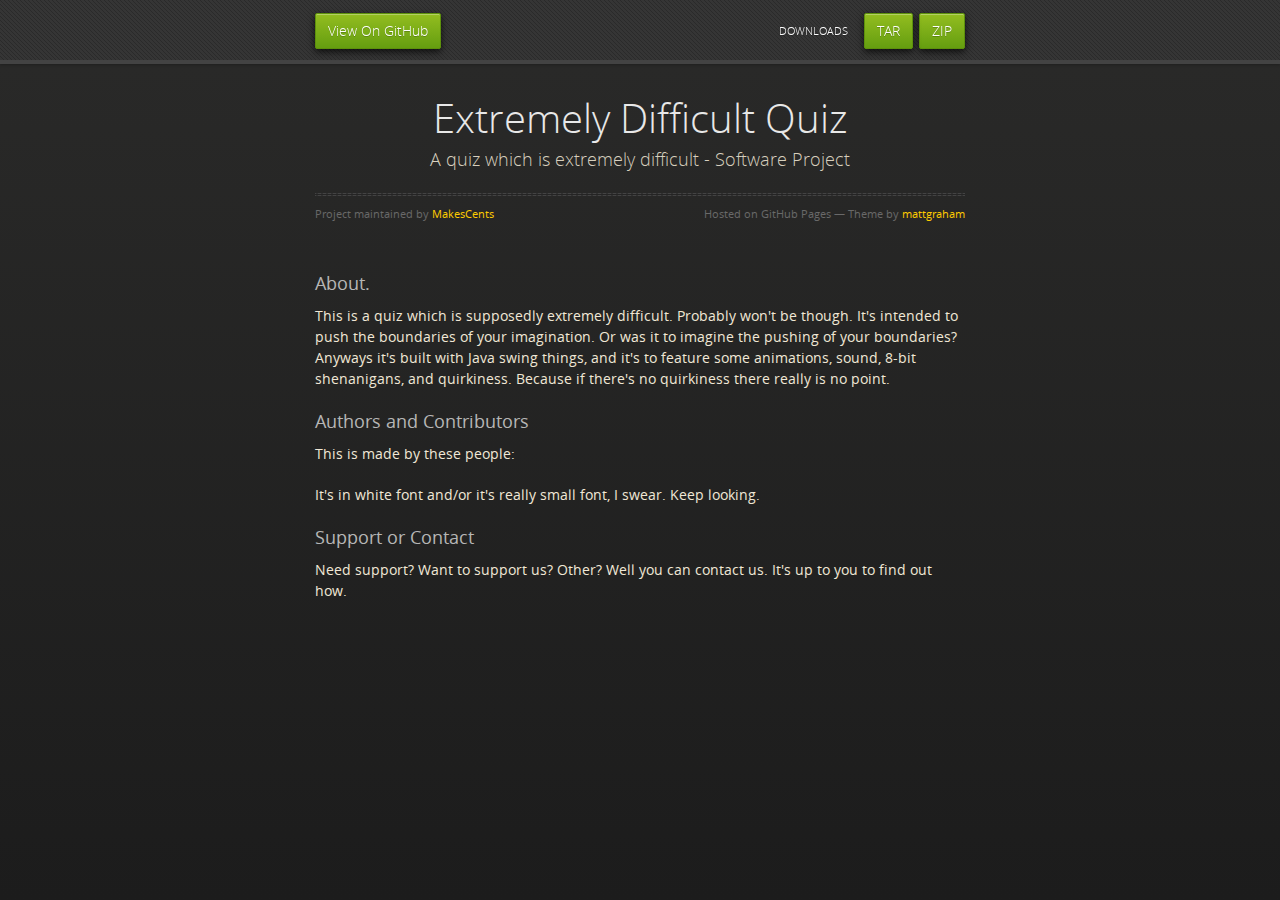
==== index.html @ f5cc3158 "Create gh-pages branch via GitHub" ====
<!doctype html>
<html>
  <head>
    <meta charset="utf-8">
    <meta http-equiv="X-UA-Compatible" content="chrome=1">
    <title>Extremely Difficult Quiz by MakesCents</title>
    <link rel="stylesheet" href="stylesheets/styles.css">
    <link rel="stylesheet" href="stylesheets/github-dark.css">
    <script src="https://ajax.googleapis.com/ajax/libs/jquery/1.7.1/jquery.min.js"></script>
    <script src="javascripts/respond.js"></script>
    <!--[if lt IE 9]>
      <script src="//html5shiv.googlecode.com/svn/trunk/html5.js"></script>
    <![endif]-->
    <!--[if lt IE 8]>
    <link rel="stylesheet" href="stylesheets/ie.css">
    <![endif]-->
    <meta name="viewport" content="width=device-width, initial-scale=1, user-scalable=no">

  </head>
  <body>
      <div id="header">
        <nav>
          <li class="fork"><a href="https://github.com/MakesCents/ExtremelyDifficultQuiz">View On GitHub</a></li>
          <li class="downloads"><a href="https://github.com/MakesCents/ExtremelyDifficultQuiz/zipball/master">ZIP</a></li>
          <li class="downloads"><a href="https://github.com/MakesCents/ExtremelyDifficultQuiz/tarball/master">TAR</a></li>
          <li class="title">DOWNLOADS</li>
        </nav>
      </div><!-- end header -->

    <div class="wrapper">

      <section>
        <div id="title">
          <h1>Extremely Difficult Quiz</h1>
          <p>A quiz which is extremely difficult - Software Project</p>
          <hr>
          <span class="credits left">Project maintained by <a href="https://github.com/MakesCents">MakesCents</a></span>
          <span class="credits right">Hosted on GitHub Pages &mdash; Theme by <a href="https://twitter.com/michigangraham">mattgraham</a></span>
        </div>

        <h3>
<a id="about" class="anchor" href="#about" aria-hidden="true"><span aria-hidden="true" class="octicon octicon-link"></span></a>About.</h3>

<p>This is a quiz which is supposedly extremely difficult. Probably won't be though. It's intended to push the boundaries of your imagination. Or was it to imagine the pushing of your boundaries? Anyways it's built with Java swing things, and it's to feature some animations, sound, 8-bit shenanigans, and quirkiness. Because if there's no quirkiness there really is no point.</p>

<h3>
<a id="authors-and-contributors" class="anchor" href="#authors-and-contributors" aria-hidden="true"><span aria-hidden="true" class="octicon octicon-link"></span></a>Authors and Contributors</h3>

<p>This is made by these people: </p>

<p>It's in white font and/or it's really small font, I swear. Keep looking.</p>

<h3>
<a id="support-or-contact" class="anchor" href="#support-or-contact" aria-hidden="true"><span aria-hidden="true" class="octicon octicon-link"></span></a>Support or Contact</h3>

<p>Need support? Want to support us? Other? Well you can contact us. It's up to you to find out how.</p>
      </section>

    </div>
    <!--[if !IE]><script>fixScale(document);</script><![endif]-->
    
  </body>
</html>
---- stylesheets/styles.css ----
@font-face {
  font-family: 'OpenSansLight';
  src: url("../fonts/OpenSans-Light-webfont.eot");
  src: url("../fonts/OpenSans-Light-webfont.eot?#iefix") format("embedded-opentype"), url("../fonts/OpenSans-Light-webfont.woff") format("woff"), url("../fonts/OpenSans-Light-webfont.ttf") format("truetype"), url("../fonts/OpenSans-Light-webfont.svg#OpenSansLight") format("svg");
  font-weight: normal;
  font-style: normal;
}

@font-face {
  font-family: 'OpenSansLightItalic';
  src: url("../fonts/OpenSans-LightItalic-webfont.eot");
  src: url("../fonts/OpenSans-LightItalic-webfont.eot?#iefix") format("embedded-opentype"), url("../fonts/OpenSans-LightItalic-webfont.woff") format("woff"), url("../fonts/OpenSans-LightItalic-webfont.ttf") format("truetype"), url("../fonts/OpenSans-LightItalic-webfont.svg#OpenSansLightItalic") format("svg");
  font-weight: normal;
  font-style: normal;
}

@font-face {
  font-family: 'OpenSansRegular';
  src: url("../fonts/OpenSans-Regular-webfont.eot");
  src: url("../fonts/OpenSans-Regular-webfont.eot?#iefix") format("embedded-opentype"), url("../fonts/OpenSans-Regular-webfont.woff") format("woff"), url("../fonts/OpenSans-Regular-webfont.ttf") format("truetype"), url("../fonts/OpenSans-Regular-webfont.svg#OpenSansRegular") format("svg");
  font-weight: normal;
  font-style: normal;
  -webkit-font-smoothing: antialiased;
}

@font-face {
  font-family: 'OpenSansItalic';
  src: url("../fonts/OpenSans-Italic-webfont.eot");
  src: url("../fonts/OpenSans-Italic-webfont.eot?#iefix") format("embedded-opentype"), url("../fonts/OpenSans-Italic-webfont.woff") format("woff"), url("../fonts/OpenSans-Italic-webfont.ttf") format("truetype"), url("../fonts/OpenSans-Italic-webfont.svg#OpenSansItalic") format("svg");
  font-weight: normal;
  font-style: normal;
  -webkit-font-smoothing: antialiased;
}

@font-face {
  font-family: 'OpenSansSemibold';
  src: url("../fonts/OpenSans-Semibold-webfont.eot");
  src: url("../fonts/OpenSans-Semibold-webfont.eot?#iefix") format("embedded-opentype"), url("../fonts/OpenSans-Semibold-webfont.woff") format("woff"), url("../fonts/OpenSans-Semibold-webfont.ttf") format("truetype"), url("../fonts/OpenSans-Semibold-webfont.svg#OpenSansSemibold") format("svg");
  font-weight: normal;
  font-style: normal;
  -webkit-font-smoothing: antialiased;
}

@font-face {
  font-family: 'OpenSansSemiboldItalic';
  src: url("../fonts/OpenSans-SemiboldItalic-webfont.eot");
  src: url("../fonts/OpenSans-SemiboldItalic-webfont.eot?#iefix") format("embedded-opentype"), url("../fonts/OpenSans-SemiboldItalic-webfont.woff") format("woff"), url("../fonts/OpenSans-SemiboldItalic-webfont.ttf") format("truetype"), url("../fonts/OpenSans-SemiboldItalic-webfont.svg#OpenSansSemiboldItalic") format("svg");
  font-weight: normal;
  font-style: normal;
  -webkit-font-smoothing: antialiased;
}

@font-face {
  font-family: 'OpenSansBold';
  src: url("../fonts/OpenSans-Bold-webfont.eot");
  src: url("../fonts/OpenSans-Bold-webfont.eot?#iefix") format("embedded-opentype"), url("../fonts/OpenSans-Bold-webfont.woff") format("woff"), url("../fonts/OpenSans-Bold-webfont.ttf") format("truetype"), url("../fonts/OpenSans-Bold-webfont.svg#OpenSansBold") format("svg");
  font-weight: normal;
  font-style: normal;
  -webkit-font-smoothing: antialiased;
}

@font-face {
  font-family: 'OpenSansBoldItalic';
  src: url("../fonts/OpenSans-BoldItalic-webfont.eot");
  src: url("../fonts/OpenSans-BoldItalic-webfont.eot?#iefix") format("embedded-opentype"), url("../fonts/OpenSans-BoldItalic-webfont.woff") format("woff"), url("../fonts/OpenSans-BoldItalic-webfont.ttf") format("truetype"), url("../fonts/OpenSans-BoldItalic-webfont.svg#OpenSansBoldItalic") format("svg");
  font-weight: normal;
  font-style: normal;
  -webkit-font-smoothing: antialiased;
}

/* normalize.css 2012-02-07T12:37 UTC - https://github.com/necolas/normalize.css */
/* =============================================================================
   HTML5 display definitions
   ========================================================================== */
/*
 * Corrects block display not defined in IE6/7/8/9 & FF3
 */
article,
aside,
details,
figcaption,
figure,
footer,
header,
hgroup,
nav,
section,
summary {
  display: block;
}

/*
 * Corrects inline-block display not defined in IE6/7/8/9 & FF3
 */
audio,
canvas,
video {
  display: inline-block;
  *display: inline;
  *zoom: 1;
}

/*
 * Prevents modern browsers from displaying 'audio' without controls
 */
audio:not([controls]) {
  display: none;
}

/*
 * Addresses styling for 'hidden' attribute not present in IE7/8/9, FF3, S4
 * Known issue: no IE6 support
 */
[hidden] {
  display: none;
}

/* =============================================================================
   Base
   ========================================================================== */
/*
 * 1. Corrects text resizing oddly in IE6/7 when body font-size is set using em units
 *    http://clagnut.com/blog/348/#c790
 * 2. Prevents iOS text size adjust after orientation change, without disabling user zoom
 *    www.456bereastreet.com/archive/201012/controlling_text_size_in_safari_for_ios_without_disabling_user_zoom/
 */
html {
  font-size: 100%;
  /* 1 */
  -webkit-text-size-adjust: 100%;
  /* 2 */
  -ms-text-size-adjust: 100%;
  /* 2 */
}

/*
 * Addresses font-family inconsistency between 'textarea' and other form elements.
 */
html,
button,
input,
select,
textarea {
  font-family: sans-serif;
}

/*
 * Addresses margins handled incorrectly in IE6/7
 */
body {
  margin: 0;
}

/* =============================================================================
   Links
   ========================================================================== */
/*
 * Addresses outline displayed oddly in Chrome
 */
a:focus {
  outline: thin dotted;
}

/*
 * Improves readability when focused and also mouse hovered in all browsers
 * people.opera.com/patrickl/experiments/keyboard/test
 */
a:hover,
a:active {
  outline: 0;
}

/* =============================================================================
   Typography
   ========================================================================== */
/*
 * Addresses font sizes and margins set differently in IE6/7
 * Addresses font sizes within 'section' and 'article' in FF4+, Chrome, S5
 */
h1 {
  font-size: 2em;
  margin: 0.67em 0;
}

h2 {
  font-size: 1.5em;
  margin: 0.83em 0;
}

h3 {
  font-size: 1.17em;
  margin: 1em 0;
}

h4 {
  font-size: 1em;
  margin: 1.33em 0;
}

h5 {
  font-size: 0.83em;
  margin: 1.67em 0;
}

h6 {
  font-size: 0.75em;
  margin: 2.33em 0;
}

/*
 * Addresses styling not present in IE7/8/9, S5, Chrome
 */
abbr[title] {
  border-bottom: 1px dotted;
}

/*
 * Addresses style set to 'bolder' in FF3+, S4/5, Chrome
*/
b,
strong {
  font-weight: bold;
}

blockquote {
  margin: 1em 40px;
}

/*
 * Addresses styling not present in S5, Chrome
 */
dfn {
  font-style: italic;
}

/*
 * Addresses styling not present in IE6/7/8/9
 */
mark {
  background: #ff0;
  color: #000;
}

/*
 * Addresses margins set differently in IE6/7
 */
p,
pre {
  margin: 1em 0;
}

/*
 * Corrects font family set oddly in IE6, S4/5, Chrome
 * en.wikipedia.org/wiki/User:Davidgothberg/Test59
 */
pre,
code,
kbd,
samp {
  font-family: monospace, serif;
  _font-family: 'courier new', monospace;
  font-size: 1em;
}

/*
 * 1. Addresses CSS quotes not supported in IE6/7
 * 2. Addresses quote property not supported in S4
 */
/* 1 */
q {
  quotes: none;
}

/* 2 */
q:before,
q:after {
  content: '';
  content: none;
}

small {
  font-size: 75%;
}

/*
 * Prevents sub and sup affecting line-height in all browsers
 * gist.github.com/413930
 */
sub,
sup {
  font-size: 75%;
  line-height: 0;
  position: relative;
  vertical-align: baseline;
}

sup {
  top: -0.5em;
}

sub {
  bottom: -0.25em;
}

/* =============================================================================
   Lists
   ========================================================================== */
/*
 * Addresses margins set differently in IE6/7
 */
dl,
menu,
ol,
ul {
  margin: 1em 0;
}

dd {
  margin: 0 0 0 40px;
}

/*
 * Addresses paddings set differently in IE6/7
 */
menu,
ol,
ul {
  padding: 0 0 0 40px;
}

/*
 * Corrects list images handled incorrectly in IE7
 */
nav ul,
nav ol {
  list-style: none;
  list-style-image: none;
}

/* =============================================================================
   Embedded content
   ========================================================================== */
/*
 * 1. Removes border when inside 'a' element in IE6/7/8/9, FF3
 * 2. Improves image quality when scaled in IE7
 *    code.flickr.com/blog/2008/11/12/on-ui-quality-the-little-things-client-side-image-resizing/
 */
img {
  border: 0;
  /* 1 */
  -ms-interpolation-mode: bicubic;
  /* 2 */
}

/*
 * Corrects overflow displayed oddly in IE9
 */
svg:not(:root) {
  overflow: hidden;
}

/* =============================================================================
   Figures
   ========================================================================== */
/*
 * Addresses margin not present in IE6/7/8/9, S5, O11
 */
figure {
  margin: 0;
}

/* =============================================================================
   Forms
   ========================================================================== */
/*
 * Corrects margin displayed oddly in IE6/7
 */
form {
  margin: 0;
}

/*
 * Define consistent border, margin, and padding
 */
fieldset {
  border: 1px solid #c0c0c0;
  margin: 0 2px;
  padding: 0.35em 0.625em 0.75em;
}

/*
 * 1. Corrects color not being inherited in IE6/7/8/9
 * 2. Corrects text not wrapping in FF3 
 * 3. Corrects alignment displayed oddly in IE6/7
 */
legend {
  border: 0;
  /* 1 */
  padding: 0;
  white-space: normal;
  /* 2 */
  *margin-left: -7px;
  /* 3 */
}

/*
 * 1. Corrects font size not being inherited in all browsers
 * 2. Addresses margins set differently in IE6/7, FF3+, S5, Chrome
 * 3. Improves appearance and consistency in all browsers
 */
button,
input,
select,
textarea {
  font-size: 100%;
  /* 1 */
  margin: 0;
  /* 2 */
  vertical-align: baseline;
  /* 3 */
  *vertical-align: middle;
  /* 3 */
}

/*
 * Addresses FF3/4 setting line-height on 'input' using !important in the UA stylesheet
 */
button,
input {
  line-height: normal;
  /* 1 */
}

/*
 * 1. Improves usability and consistency of cursor style between image-type 'input' and others
 * 2. Corrects inability to style clickable 'input' types in iOS
 * 3. Removes inner spacing in IE7 without affecting normal text inputs
 *    Known issue: inner spacing remains in IE6
 */
button,
input[type="button"],
input[type="reset"],
input[type="submit"] {
  cursor: pointer;
  /* 1 */
  -webkit-appearance: button;
  /* 2 */
  *overflow: visible;
  /* 3 */
}

/*
 * Re-set default cursor for disabled elements
 */
button[disabled],
input[disabled] {
  cursor: default;
}

/*
 * 1. Addresses box sizing set to content-box in IE8/9
 * 2. Removes excess padding in IE8/9
 * 3. Removes excess padding in IE7
      Known issue: excess padding remains in IE6
 */
input[type="checkbox"],
input[type="radio"] {
  box-sizing: border-box;
  /* 1 */
  padding: 0;
  /* 2 */
  *height: 13px;
  /* 3 */
  *width: 13px;
  /* 3 */
}

/*
 * 1. Addresses appearance set to searchfield in S5, Chrome
 * 2. Addresses box-sizing set to border-box in S5, Chrome (include -moz to future-proof)
 */
input[type="search"] {
  -webkit-appearance: textfield;
  /* 1 */
  -moz-box-sizing: content-box;
  -webkit-box-sizing: content-box;
  /* 2 */
  box-sizing: content-box;
}

/*
 * Removes inner padding and search cancel button in S5, Chrome on OS X
 */
input[type="search"]::-webkit-search-decoration,
input[type="search"]::-webkit-search-cancel-button {
  -webkit-appearance: none;
}

/*
 * Removes inner padding and border in FF3+
 * www.sitepen.com/blog/2008/05/14/the-devils-in-the-details-fixing-dojos-toolbar-buttons/
 */
button::-moz-focus-inner,
input::-moz-focus-inner {
  border: 0;
  padding: 0;
}

/*
 * 1. Removes default vertical scrollbar in IE6/7/8/9
 * 2. Improves readability and alignment in all browsers
 */
textarea {
  overflow: auto;
  /* 1 */
  vertical-align: top;
  /* 2 */
}

/* =============================================================================
   Tables
   ========================================================================== */
/*
 * Remove most spacing between table cells
 */
table {
  border-collapse: collapse;
  border-spacing: 0;
}

body {
  padding: 0px 0 20px 0px;
  margin: 0px;
  font: 14px/1.5 "OpenSansRegular", "Helvetica Neue", Helvetica, Arial, sans-serif;
  color: #f0e7d5;
  font-weight: normal;
  background: #252525;
  background-attachment: fixed !important;
  background: -webkit-gradient(linear, 50% 0%, 50% 100%, color-stop(0%, #2a2a29), color-stop(100%, #1c1c1c));
  background: -webkit-linear-gradient(#2a2a29, #1c1c1c);
  background: -moz-linear-gradient(#2a2a29, #1c1c1c);
  background: -o-linear-gradient(#2a2a29, #1c1c1c);
  background: -ms-linear-gradient(#2a2a29, #1c1c1c);
  background: linear-gradient(#2a2a29, #1c1c1c);
}

h1, h2, h3, h4, h5, h6 {
  color: #e8e8e8;
  margin: 0 0 10px;
  font-family: 'OpenSansRegular', "Helvetica Neue", Helvetica, Arial, sans-serif;
  font-weight: normal;
}

p, ul, ol, table, pre, dl {
  margin: 0 0 20px;
}

h1, h2, h3 {
  line-height: 1.1;
}

h1 {
  font-size: 28px;
}

h2 {
  font-size: 24px;
}

h4, h5, h6 {
  color: #e8e8e8;
}

h3 {
  font-size: 18px;
  line-height: 24px;
  font-family: 'OpenSansRegular', "Helvetica Neue", Helvetica, Arial, sans-serif !important;
  font-weight: normal;
  color: #b6b6b6;
}

a {
  color: #ffcc00;
  font-weight: 400;
  text-decoration: none;
}
a:hover {
  color: #ffeb9b;
}

a small {
  font-size: 11px;
  color: #666;
  margin-top: -0.6em;
  display: block;
}

ul {
  list-style-image: url("../images/bullet.png");
}

strong {
  font-family: 'OpenSansBold', "Helvetica Neue", Helvetica, Arial, sans-serif !important;
  font-weight: normal;
}

.wrapper {
  max-width: 650px;
  margin: 0 auto;
  position: relative;
  padding: 0 20px;
}

section img {
  max-width: 100%;
}

blockquote {
  border-left: 3px solid #ffcc00;
  margin: 0;
  padding: 0 0 0 20px;
  font-style: italic;
}

code {
  font-family: "Lucida Sans", Monaco, Bitstream Vera Sans Mono, Lucida Console, Terminal;
  color: #efefef;
  font-size: 13px;
  margin: 0 4px;
  padding: 4px 6px;
  -moz-border-radius: 2px;
  -webkit-border-radius: 2px;
  -o-border-radius: 2px;
  -ms-border-radius: 2px;
  -khtml-border-radius: 2px;
  border-radius: 2px;
}

pre {
  padding: 8px 15px;
  background: #191919;
  -moz-border-radius: 2px;
  -webkit-border-radius: 2px;
  -o-border-radius: 2px;
  -ms-border-radius: 2px;
  -khtml-border-radius: 2px;
  border-radius: 2px;
  border: 1px solid #121212;
  -moz-box-shadow: inset 0 1px 3px rgba(0, 0, 0, 0.3);
  -webkit-box-shadow: inset 0 1px 3px rgba(0, 0, 0, 0.3);
  -o-box-shadow: inset 0 1px 3px rgba(0, 0, 0, 0.3);
  box-shadow: inset 0 1px 3px rgba(0, 0, 0, 0.3);
  overflow: auto;
  overflow-y: hidden;
}
pre code {
  color: #efefef;
  text-shadow: 0px 1px 0px #000;
  margin: 0;
  padding: 0;
}

table {
  width: 100%;
  border-collapse: collapse;
}

th {
  text-align: left;
  padding: 5px 10px;
  border-bottom: 1px solid #434343;
  color: #b6b6b6;
  font-family: 'OpenSansSemibold', "Helvetica Neue", Helvetica, Arial, sans-serif !important;
  font-weight: normal;
}

td {
  text-align: left;
  padding: 5px 10px;
  border-bottom: 1px solid #434343;
}

hr {
  border: 0;
  outline: none;
  height: 3px;
  background: transparent url("../images/hr.gif") center center repeat-x;
  margin: 0 0 20px;
}

dt {
  color: #F0E7D5;
  font-family: 'OpenSansSemibold', "Helvetica Neue", Helvetica, Arial, sans-serif !important;
  font-weight: normal;
}

#header {
  z-index: 100;
  left: 0;
  top: 0px;
  height: 60px;
  width: 100%;
  position: fixed;
  background: url(../images/nav-bg.gif) #353535;
  border-bottom: 4px solid #434343;
  -moz-box-shadow: 0px 1px 3px rgba(0, 0, 0, 0.25);
  -webkit-box-shadow: 0px 1px 3px rgba(0, 0, 0, 0.25);
  -o-box-shadow: 0px 1px 3px rgba(0, 0, 0, 0.25);
  box-shadow: 0px 1px 3px rgba(0, 0, 0, 0.25);
}
#header nav {
  max-width: 650px;
  margin: 0 auto;
  padding: 0 10px;
  background: blue;
  margin: 6px auto;
}
#header nav li {
  font-family: 'OpenSansLight', "Helvetica Neue", Helvetica, Arial, sans-serif;
  font-weight: normal;
  list-style: none;
  display: inline;
  color: white;
  line-height: 50px;
  text-shadow: 0px 1px 0px rgba(0, 0, 0, 0.2);
  font-size: 14px;
}
#header nav li a {
  color: white;
  border: 1px solid #5d910b;
  background: -webkit-gradient(linear, 50% 0%, 50% 100%, color-stop(0%, #93bd20), color-stop(100%, #659e10));
  background: -webkit-linear-gradient(#93bd20, #659e10);
  background: -moz-linear-gradient(#93bd20, #659e10);
  background: -o-linear-gradient(#93bd20, #659e10);
  background: -ms-linear-gradient(#93bd20, #659e10);
  background: linear-gradient(#93bd20, #659e10);
  -moz-border-radius: 2px;
  -webkit-border-radius: 2px;
  -o-border-radius: 2px;
  -ms-border-radius: 2px;
  -khtml-border-radius: 2px;
  border-radius: 2px;
  -moz-box-shadow: inset 0px 1px 0px rgba(255, 255, 255, 0.3), 0px 3px 7px rgba(0, 0, 0, 0.7);
  -webkit-box-shadow: inset 0px 1px 0px rgba(255, 255, 255, 0.3), 0px 3px 7px rgba(0, 0, 0, 0.7);
  -o-box-shadow: inset 0px 1px 0px rgba(255, 255, 255, 0.3), 0px 3px 7px rgba(0, 0, 0, 0.7);
  box-shadow: inset 0px 1px 0px rgba(255, 255, 255, 0.3), 0px 3px 7px rgba(0, 0, 0, 0.7);
  background-color: #93bd20;
  padding: 10px 12px;
  margin-top: 6px;
  line-height: 14px;
  font-size: 14px;
  display: inline-block;
  text-align: center;
}
#header nav li a:hover {
  background: -webkit-gradient(linear, 50% 0%, 50% 100%, color-stop(0%, #749619), color-stop(100%, #527f0e));
  background: -webkit-linear-gradient(#749619, #527f0e);
  background: -moz-linear-gradient(#749619, #527f0e);
  background: -o-linear-gradient(#749619, #527f0e);
  background: -ms-linear-gradient(#749619, #527f0e);
  background: linear-gradient(#749619, #527f0e);
  background-color: #659e10;
  border: 1px solid #527f0e;
  -moz-box-shadow: inset 0px 1px 1px rgba(0, 0, 0, 0.2), 0px 1px 0px rgba(0, 0, 0, 0);
  -webkit-box-shadow: inset 0px 1px 1px rgba(0, 0, 0, 0.2), 0px 1px 0px rgba(0, 0, 0, 0);
  -o-box-shadow: inset 0px 1px 1px rgba(0, 0, 0, 0.2), 0px 1px 0px rgba(0, 0, 0, 0);
  box-shadow: inset 0px 1px 1px rgba(0, 0, 0, 0.2), 0px 1px 0px rgba(0, 0, 0, 0);
}
#header nav li.fork {
  float: left;
  margin-left: 0px;
}
#header nav li.downloads {
  float: right;
  margin-left: 6px;
}
#header nav li.title {
  float: right;
  margin-right: 10px;
  font-size: 11px;
}

section {
  max-width: 650px;
  padding: 30px 0px 50px 0px;
  margin: 20px 0;
  margin-top: 70px;
}
section #title {
  border: 0;
  outline: none;
  margin: 0 0 50px 0;
  padding: 0 0 5px 0;
}
section #title h1 {
  font-family: 'OpenSansLight', "Helvetica Neue", Helvetica, Arial, sans-serif;
  font-weight: normal;
  font-size: 40px;
  text-align: center;
  line-height: 36px;
}
section #title p {
  color: #d7cfbe;
  font-family: 'OpenSansLight', "Helvetica Neue", Helvetica, Arial, sans-serif;
  font-weight: normal;
  font-size: 18px;
  text-align: center;
}
section #title .credits {
  font-size: 11px;
  font-family: 'OpenSansRegular', "Helvetica Neue", Helvetica, Arial, sans-serif;
  font-weight: normal;
  color: #696969;
  margin-top: -10px;
}
section #title .credits.left {
  float: left;
}
section #title .credits.right {
  float: right;
}

@media print, screen and (max-width: 720px) {
  #title .credits {
    display: block;
    width: 100%;
    line-height: 30px;
    text-align: center;
  }
  #title .credits .left {
    float: none;
    display: block;
  }
  #title .credits .right {
    float: none;
    display: block;
  }
}
@media print, screen and (max-width: 480px) {
  #header {
    margin-top: -20px;
  }

  section {
    margin-top: 40px;
  }

  nav {
    display: none;
  }
}
---- stylesheets/github-dark.css ----
/*
   Copyright 2014 GitHub Inc.

   Licensed under the Apache License, Version 2.0 (the "License");
   you may not use this file except in compliance with the License.
   You may obtain a copy of the License at

       http://www.apache.org/licenses/LICENSE-2.0

   Unless required by applicable law or agreed to in writing, software
   distributed under the License is distributed on an "AS IS" BASIS,
   WITHOUT WARRANTIES OR CONDITIONS OF ANY KIND, either express or implied.
   See the License for the specific language governing permissions and
   limitations under the License.

*/

.pl-c /* comment */ {
  color: #969896;
}

.pl-c1      /* constant, markup.raw, meta.diff.header, meta.module-reference, meta.property-name, support, support.constant, support.variable, variable.other.constant */,
.pl-s .pl-v /* string variable */ {
  color: #0099cd;
}

.pl-e  /* entity */,
.pl-en /* entity.name */ {
  color: #9774cb;
}

.pl-s .pl-s1 /* string source */,
.pl-smi      /* storage.modifier.import, storage.modifier.package, storage.type.java, variable.other, variable.parameter.function */ {
  color: #ddd;
}

.pl-ent /* entity.name.tag */ {
  color: #7bcc72;
}

.pl-k /* keyword, storage, storage.type */ {
  color: #cc2372;
}

.pl-pds              /* punctuation.definition.string, string.regexp.character-class */,
.pl-s                /* string */,
.pl-s .pl-pse .pl-s1 /* string punctuation.section.embedded source */,
.pl-sr               /* string.regexp */,
.pl-sr .pl-cce       /* string.regexp constant.character.escape */,
.pl-sr .pl-sra       /* string.regexp string.regexp.arbitrary-repitition */,
.pl-sr .pl-sre       /* string.regexp source.ruby.embedded */ {
  color: #3c66e2;
}

.pl-v /* variable */ {
  color: #fb8764;
}

.pl-id /* invalid.deprecated */ {
  color: #e63525;
}

.pl-ii /* invalid.illegal */ {
  background-color: #e63525;
  color: #f8f8f8;
}

.pl-sr .pl-cce /* string.regexp constant.character.escape */ {
  color: #7bcc72;
  font-weight: bold;
}

.pl-ml /* markup.list */ {
  color: #c26b2b;
}

.pl-mh        /* markup.heading */,
.pl-mh .pl-en /* markup.heading entity.name */,
.pl-ms        /* meta.separator */ {
  color: #264ec5;
  font-weight: bold;
}

.pl-mq /* markup.quote */ {
  color: #00acac;
}

.pl-mi /* markup.italic */ {
  color: #ddd;
  font-style: italic;
}

.pl-mb /* markup.bold */ {
  color: #ddd;
  font-weight: bold;
}

.pl-md /* markup.deleted, meta.diff.header.from-file */ {
  background-color: #ffecec;
  color: #bd2c00;
}

.pl-mi1 /* markup.inserted, meta.diff.header.to-file */ {
  background-color: #eaffea;
  color: #55a532;
}

.pl-mdr /* meta.diff.range */ {
  color: #9774cb;
  font-weight: bold;
}

.pl-mo /* meta.output */ {
  color: #264ec5;
}
---- stylesheets/ie.css ----
nav {
  display: none;
}
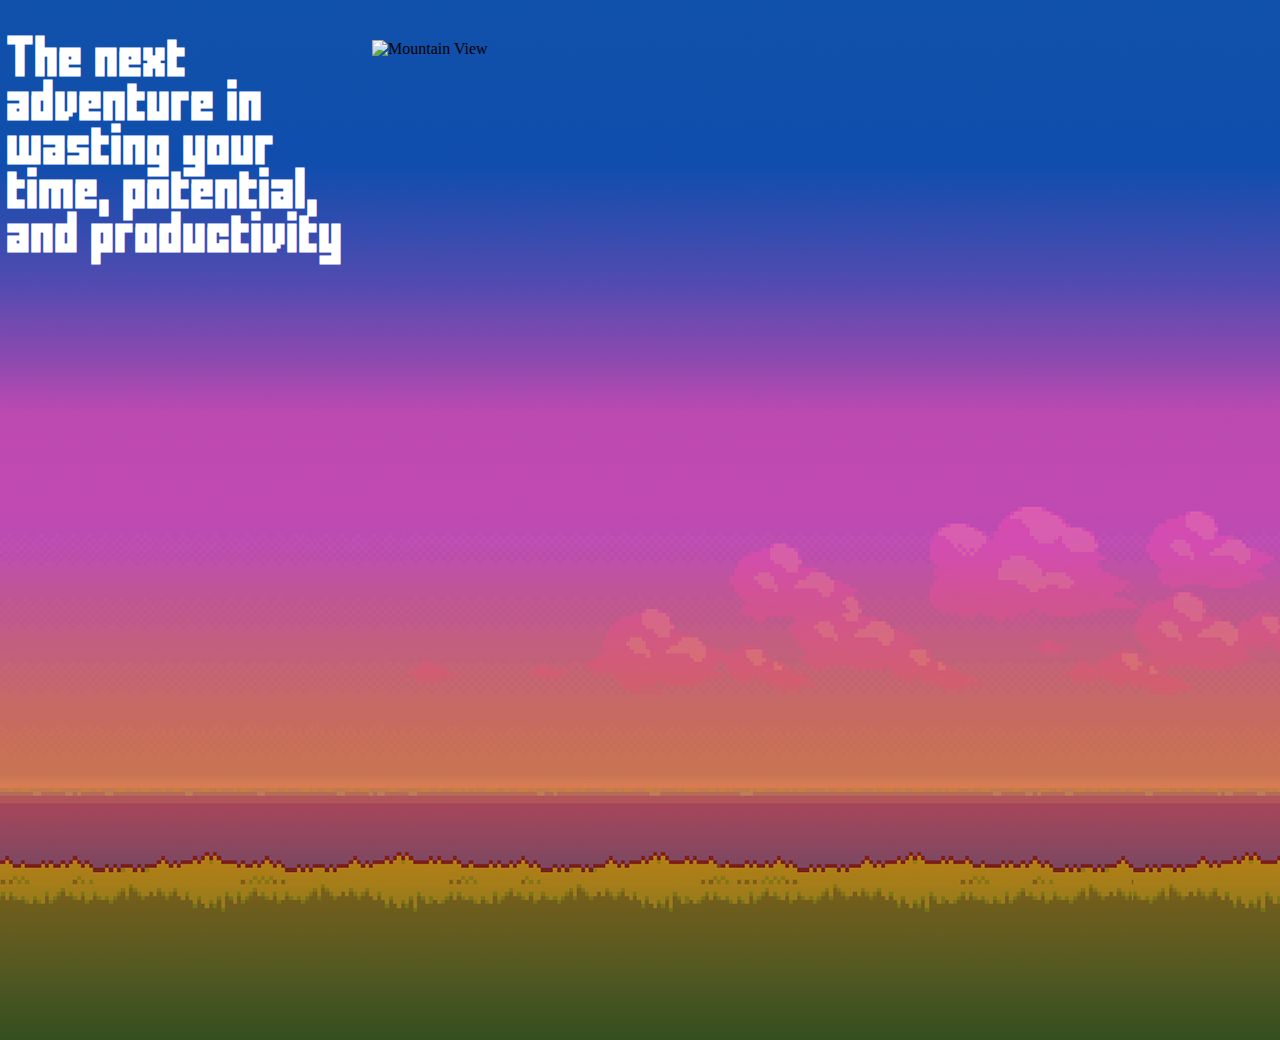
==== commit 50ff42ab: "Started customized site + 9 bit theme, because who needs binary" ====
--- a/index.html
+++ b/index.html
@@ -5,7 +5,6 @@
     <meta http-equiv="X-UA-Compatible" content="chrome=1">
     <title>Extremely Difficult Quiz by MakesCents</title>
     <link rel="stylesheet" href="stylesheets/styles.css">
-    <link rel="stylesheet" href="stylesheets/github-dark.css">
     <script src="https://ajax.googleapis.com/ajax/libs/jquery/1.7.1/jquery.min.js"></script>
     <script src="javascripts/respond.js"></script>
     <!--[if lt IE 9]>
@@ -18,46 +17,7 @@
 
   </head>
   <body>
-      <div id="header">
-        <nav>
-          <li class="fork"><a href="https://github.com/MakesCents/ExtremelyDifficultQuiz">View On GitHub</a></li>
-          <li class="downloads"><a href="https://github.com/MakesCents/ExtremelyDifficultQuiz/zipball/master">ZIP</a></li>
-          <li class="downloads"><a href="https://github.com/MakesCents/ExtremelyDifficultQuiz/tarball/master">TAR</a></li>
-          <li class="title">DOWNLOADS</li>
-        </nav>
-      </div><!-- end header -->
-
-    <div class="wrapper">
-
-      <section>
-        <div id="title">
-          <h1>Extremely Difficult Quiz</h1>
-          <p>A quiz which is extremely difficult - Software Project</p>
-          <hr>
-          <span class="credits left">Project maintained by <a href="https://github.com/MakesCents">MakesCents</a></span>
-          <span class="credits right">Hosted on GitHub Pages &mdash; Theme by <a href="https://twitter.com/michigangraham">mattgraham</a></span>
-        </div>
-
-        <h3>
-<a id="about" class="anchor" href="#about" aria-hidden="true"><span aria-hidden="true" class="octicon octicon-link"></span></a>About.</h3>
-
-<p>This is a quiz which is supposedly extremely difficult. Probably won't be though. It's intended to push the boundaries of your imagination. Or was it to imagine the pushing of your boundaries? Anyways it's built with Java swing things, and it's to feature some animations, sound, 8-bit shenanigans, and quirkiness. Because if there's no quirkiness there really is no point.</p>
-
-<h3>
-<a id="authors-and-contributors" class="anchor" href="#authors-and-contributors" aria-hidden="true"><span aria-hidden="true" class="octicon octicon-link"></span></a>Authors and Contributors</h3>
-
-<p>This is made by these people: </p>
-
-<p>It's in white font and/or it's really small font, I swear. Keep looking.</p>
-
-<h3>
-<a id="support-or-contact" class="anchor" href="#support-or-contact" aria-hidden="true"><span aria-hidden="true" class="octicon octicon-link"></span></a>Support or Contact</h3>
-
-<p>Need support? Want to support us? Other? Well you can contact us. It's up to you to find out how.</p>
-      </section>
-
-    </div>
-    <!--[if !IE]><script>fixScale(document);</script><![endif]-->
-    
+      <img id = "start" src="/images/start.png" alt="Mountain View">
+      <h1 class = "titleText">The next adventure in wasting your time, potential, and productivity</h1>
   </body>
 </html>
--- a/stylesheets/styles.css
+++ b/stylesheets/styles.css
@@ -1,3 +1,7 @@
+@font-face {
+  font-family: 'FFFF';
+  src: url("/fonts/FFFFORWA.TTF");
+}
 @font-face {
   font-family: 'OpenSansLight';
   src: url("../fonts/OpenSans-Light-webfont.eot");
@@ -75,777 +79,21 @@
 /*
  * Corrects block display not defined in IE6/7/8/9 & FF3
  */
-article,
-aside,
-details,
-figcaption,
-figure,
-footer,
-header,
-hgroup,
-nav,
-section,
-summary {
-  display: block;
-}
+body {
+  background-image: url("/images/8bitBG.png");
+  background-color: darkgrey;
+  }
 
-/*
- * Corrects inline-block display not defined in IE6/7/8/9 & FF3
- */
-audio,
-canvas,
-video {
-  display: inline-block;
-  *display: inline;
-  *zoom: 1;
-}
-
-/*
- * Prevents modern browsers from displaying 'audio' without controls
- */
-audio:not([controls]) {
-  display: none;
-}
-
-/*
- * Addresses styling for 'hidden' attribute not present in IE7/8/9, FF3, S4
- * Known issue: no IE6 support
- */
-[hidden] {
-  display: none;
-}
-
-/* =============================================================================
-   Base
-   ========================================================================== */
-/*
- * 1. Corrects text resizing oddly in IE6/7 when body font-size is set using em units
- *    http://clagnut.com/blog/348/#c790
- * 2. Prevents iOS text size adjust after orientation change, without disabling user zoom
- *    www.456bereastreet.com/archive/201012/controlling_text_size_in_safari_for_ios_without_disabling_user_zoom/
- */
-html {
-  font-size: 100%;
-  /* 1 */
-  -webkit-text-size-adjust: 100%;
-  /* 2 */
-  -ms-text-size-adjust: 100%;
-  /* 2 */
-}
-
-/*
- * Addresses font-family inconsistency between 'textarea' and other form elements.
- */
-html,
-button,
-input,
-select,
-textarea {
-  font-family: sans-serif;
-}
-
-/*
- * Addresses margins handled incorrectly in IE6/7
- */
-body {
-  margin: 0;
-}
-
-/* =============================================================================
-   Links
-   ========================================================================== */
-/*
- * Addresses outline displayed oddly in Chrome
- */
-a:focus {
-  outline: thin dotted;
-}
-
-/*
- * Improves readability when focused and also mouse hovered in all browsers
- * people.opera.com/patrickl/experiments/keyboard/test
- */
-a:hover,
-a:active {
-  outline: 0;
-}
-
-/* =============================================================================
-   Typography
-   ========================================================================== */
-/*
- * Addresses font sizes and margins set differently in IE6/7
- * Addresses font sizes within 'section' and 'article' in FF4+, Chrome, S5
- */
-h1 {
-  font-size: 2em;
-  margin: 0.67em 0;
-}
-
-h2 {
-  font-size: 1.5em;
-  margin: 0.83em 0;
-}
-
-h3 {
-  font-size: 1.17em;
-  margin: 1em 0;
-}
-
-h4 {
-  font-size: 1em;
-  margin: 1.33em 0;
-}
-
-h5 {
-  font-size: 0.83em;
-  margin: 1.67em 0;
-}
-
-h6 {
-  font-size: 0.75em;
-  margin: 2.33em 0;
-}
-
-/*
- * Addresses styling not present in IE7/8/9, S5, Chrome
- */
-abbr[title] {
-  border-bottom: 1px dotted;
-}
-
-/*
- * Addresses style set to 'bolder' in FF3+, S4/5, Chrome
-*/
-b,
-strong {
-  font-weight: bold;
-}
-
-blockquote {
-  margin: 1em 40px;
-}
-
-/*
- * Addresses styling not present in S5, Chrome
- */
-dfn {
-  font-style: italic;
-}
-
-/*
- * Addresses styling not present in IE6/7/8/9
- */
-mark {
-  background: #ff0;
-  color: #000;
-}
-
-/*
- * Addresses margins set differently in IE6/7
- */
-p,
-pre {
-  margin: 1em 0;
-}
-
-/*
- * Corrects font family set oddly in IE6, S4/5, Chrome
- * en.wikipedia.org/wiki/User:Davidgothberg/Test59
- */
-pre,
-code,
-kbd,
-samp {
-  font-family: monospace, serif;
-  _font-family: 'courier new', monospace;
-  font-size: 1em;
-}
-
-/*
- * 1. Addresses CSS quotes not supported in IE6/7
- * 2. Addresses quote property not supported in S4
- */
-/* 1 */
-q {
-  quotes: none;
-}
-
-/* 2 */
-q:before,
-q:after {
-  content: '';
-  content: none;
-}
-
-small {
-  font-size: 75%;
-}
-
-/*
- * Prevents sub and sup affecting line-height in all browsers
- * gist.github.com/413930
- */
-sub,
-sup {
-  font-size: 75%;
-  line-height: 0;
-  position: relative;
-  vertical-align: baseline;
-}
-
-sup {
-  top: -0.5em;
-}
-
-sub {
-  bottom: -0.25em;
-}
-
-/* =============================================================================
-   Lists
-   ========================================================================== */
-/*
- * Addresses margins set differently in IE6/7
- */
-dl,
-menu,
-ol,
-ul {
-  margin: 1em 0;
-}
-
-dd {
-  margin: 0 0 0 40px;
-}
-
-/*
- * Addresses paddings set differently in IE6/7
- */
-menu,
-ol,
-ul {
-  padding: 0 0 0 40px;
-}
-
-/*
- * Corrects list images handled incorrectly in IE7
- */
-nav ul,
-nav ol {
-  list-style: none;
-  list-style-image: none;
-}
-
-/* =============================================================================
-   Embedded content
-   ========================================================================== */
-/*
- * 1. Removes border when inside 'a' element in IE6/7/8/9, FF3
- * 2. Improves image quality when scaled in IE7
- *    code.flickr.com/blog/2008/11/12/on-ui-quality-the-little-things-client-side-image-resizing/
- */
-img {
-  border: 0;
-  /* 1 */
-  -ms-interpolation-mode: bicubic;
-  /* 2 */
-}
-
-/*
- * Corrects overflow displayed oddly in IE9
- */
-svg:not(:root) {
-  overflow: hidden;
-}
-
-/* =============================================================================
-   Figures
-   ========================================================================== */
-/*
- * Addresses margin not present in IE6/7/8/9, S5, O11
- */
-figure {
-  margin: 0;
-}
-
-/* =============================================================================
-   Forms
-   ========================================================================== */
-/*
- * Corrects margin displayed oddly in IE6/7
- */
-form {
-  margin: 0;
-}
-
-/*
- * Define consistent border, margin, and padding
- */
-fieldset {
-  border: 1px solid #c0c0c0;
-  margin: 0 2px;
-  padding: 0.35em 0.625em 0.75em;
-}
-
-/*
- * 1. Corrects color not being inherited in IE6/7/8/9
- * 2. Corrects text not wrapping in FF3 
- * 3. Corrects alignment displayed oddly in IE6/7
- */
-legend {
-  border: 0;
-  /* 1 */
-  padding: 0;
-  white-space: normal;
-  /* 2 */
-  *margin-left: -7px;
-  /* 3 */
-}
-
-/*
- * 1. Corrects font size not being inherited in all browsers
- * 2. Addresses margins set differently in IE6/7, FF3+, S5, Chrome
- * 3. Improves appearance and consistency in all browsers
- */
-button,
-input,
-select,
-textarea {
-  font-size: 100%;
-  /* 1 */
-  margin: 0;
-  /* 2 */
-  vertical-align: baseline;
-  /* 3 */
-  *vertical-align: middle;
-  /* 3 */
-}
-
-/*
- * Addresses FF3/4 setting line-height on 'input' using !important in the UA stylesheet
- */
-button,
-input {
-  line-height: normal;
-  /* 1 */
-}
-
-/*
- * 1. Improves usability and consistency of cursor style between image-type 'input' and others
- * 2. Corrects inability to style clickable 'input' types in iOS
- * 3. Removes inner spacing in IE7 without affecting normal text inputs
- *    Known issue: inner spacing remains in IE6
- */
-button,
-input[type="button"],
-input[type="reset"],
-input[type="submit"] {
-  cursor: pointer;
-  /* 1 */
-  -webkit-appearance: button;
-  /* 2 */
-  *overflow: visible;
-  /* 3 */
-}
-
-/*
- * Re-set default cursor for disabled elements
- */
-button[disabled],
-input[disabled] {
-  cursor: default;
-}
-
-/*
- * 1. Addresses box sizing set to content-box in IE8/9
- * 2. Removes excess padding in IE8/9
- * 3. Removes excess padding in IE7
-      Known issue: excess padding remains in IE6
- */
-input[type="checkbox"],
-input[type="radio"] {
-  box-sizing: border-box;
-  /* 1 */
-  padding: 0;
-  /* 2 */
-  *height: 13px;
-  /* 3 */
-  *width: 13px;
-  /* 3 */
-}
-
-/*
- * 1. Addresses appearance set to searchfield in S5, Chrome
- * 2. Addresses box-sizing set to border-box in S5, Chrome (include -moz to future-proof)
- */
-input[type="search"] {
-  -webkit-appearance: textfield;
-  /* 1 */
-  -moz-box-sizing: content-box;
-  -webkit-box-sizing: content-box;
-  /* 2 */
-  box-sizing: content-box;
-}
-
-/*
- * Removes inner padding and search cancel button in S5, Chrome on OS X
- */
-input[type="search"]::-webkit-search-decoration,
-input[type="search"]::-webkit-search-cancel-button {
-  -webkit-appearance: none;
-}
-
-/*
- * Removes inner padding and border in FF3+
- * www.sitepen.com/blog/2008/05/14/the-devils-in-the-details-fixing-dojos-toolbar-buttons/
- */
-button::-moz-focus-inner,
-input::-moz-focus-inner {
-  border: 0;
-  padding: 0;
-}
-
-/*
- * 1. Removes default vertical scrollbar in IE6/7/8/9
- * 2. Improves readability and alignment in all browsers
- */
-textarea {
-  overflow: auto;
-  /* 1 */
-  vertical-align: top;
-  /* 2 */
-}
-
-/* =============================================================================
-   Tables
-   ========================================================================== */
-/*
- * Remove most spacing between table cells
- */
-table {
-  border-collapse: collapse;
-  border-spacing: 0;
-}
-
-body {
-  padding: 0px 0 20px 0px;
-  margin: 0px;
-  font: 14px/1.5 "OpenSansRegular", "Helvetica Neue", Helvetica, Arial, sans-serif;
-  color: #f0e7d5;
-  font-weight: normal;
-  background: #252525;
-  background-attachment: fixed !important;
-  background: -webkit-gradient(linear, 50% 0%, 50% 100%, color-stop(0%, #2a2a29), color-stop(100%, #1c1c1c));
-  background: -webkit-linear-gradient(#2a2a29, #1c1c1c);
-  background: -moz-linear-gradient(#2a2a29, #1c1c1c);
-  background: -o-linear-gradient(#2a2a29, #1c1c1c);
-  background: -ms-linear-gradient(#2a2a29, #1c1c1c);
-  background: linear-gradient(#2a2a29, #1c1c1c);
-}
-
-h1, h2, h3, h4, h5, h6 {
-  color: #e8e8e8;
-  margin: 0 0 10px;
-  font-family: 'OpenSansRegular', "Helvetica Neue", Helvetica, Arial, sans-serif;
-  font-weight: normal;
-}
-
-p, ul, ol, table, pre, dl {
-  margin: 0 0 20px;
-}
-
-h1, h2, h3 {
-  line-height: 1.1;
-}
-
-h1 {
-  font-size: 28px;
-}
-
-h2 {
-  font-size: 24px;
-}
-
-h4, h5, h6 {
-  color: #e8e8e8;
-}
-
-h3 {
-  font-size: 18px;
-  line-height: 24px;
-  font-family: 'OpenSansRegular', "Helvetica Neue", Helvetica, Arial, sans-serif !important;
-  font-weight: normal;
-  color: #b6b6b6;
-}
-
-a {
-  color: #ffcc00;
-  font-weight: 400;
-  text-decoration: none;
-}
-a:hover {
-  color: #ffeb9b;
-}
-
-a small {
-  font-size: 11px;
-  color: #666;
-  margin-top: -0.6em;
-  display: block;
-}
-
-ul {
-  list-style-image: url("../images/bullet.png");
-}
-
-strong {
-  font-family: 'OpenSansBold', "Helvetica Neue", Helvetica, Arial, sans-serif !important;
-  font-weight: normal;
-}
-
-.wrapper {
-  max-width: 650px;
-  margin: 0 auto;
-  position: relative;
-  padding: 0 20px;
-}
-
-section img {
-  max-width: 100%;
-}
-
-blockquote {
-  border-left: 3px solid #ffcc00;
-  margin: 0;
-  padding: 0 0 0 20px;
-  font-style: italic;
-}
-
-code {
-  font-family: "Lucida Sans", Monaco, Bitstream Vera Sans Mono, Lucida Console, Terminal;
-  color: #efefef;
-  font-size: 13px;
-  margin: 0 4px;
-  padding: 4px 6px;
-  -moz-border-radius: 2px;
-  -webkit-border-radius: 2px;
-  -o-border-radius: 2px;
-  -ms-border-radius: 2px;
-  -khtml-border-radius: 2px;
-  border-radius: 2px;
-}
-
-pre {
-  padding: 8px 15px;
-  background: #191919;
-  -moz-border-radius: 2px;
-  -webkit-border-radius: 2px;
-  -o-border-radius: 2px;
-  -ms-border-radius: 2px;
-  -khtml-border-radius: 2px;
-  border-radius: 2px;
-  border: 1px solid #121212;
-  -moz-box-shadow: inset 0 1px 3px rgba(0, 0, 0, 0.3);
-  -webkit-box-shadow: inset 0 1px 3px rgba(0, 0, 0, 0.3);
-  -o-box-shadow: inset 0 1px 3px rgba(0, 0, 0, 0.3);
-  box-shadow: inset 0 1px 3px rgba(0, 0, 0, 0.3);
-  overflow: auto;
-  overflow-y: hidden;
-}
-pre code {
-  color: #efefef;
-  text-shadow: 0px 1px 0px #000;
-  margin: 0;
-  padding: 0;
-}
-
-table {
-  width: 100%;
-  border-collapse: collapse;
-}
-
-th {
-  text-align: left;
-  padding: 5px 10px;
-  border-bottom: 1px solid #434343;
-  color: #b6b6b6;
-  font-family: 'OpenSansSemibold', "Helvetica Neue", Helvetica, Arial, sans-serif !important;
-  font-weight: normal;
-}
-
-td {
-  text-align: left;
-  padding: 5px 10px;
-  border-bottom: 1px solid #434343;
-}
-
-hr {
-  border: 0;
-  outline: none;
-  height: 3px;
-  background: transparent url("../images/hr.gif") center center repeat-x;
-  margin: 0 0 20px;
-}
-
-dt {
-  color: #F0E7D5;
-  font-family: 'OpenSansSemibold', "Helvetica Neue", Helvetica, Arial, sans-serif !important;
-  font-weight: normal;
-}
-
-#header {
-  z-index: 100;
-  left: 0;
-  top: 0px;
-  height: 60px;
-  width: 100%;
-  position: fixed;
-  background: url(../images/nav-bg.gif) #353535;
-  border-bottom: 4px solid #434343;
-  -moz-box-shadow: 0px 1px 3px rgba(0, 0, 0, 0.25);
-  -webkit-box-shadow: 0px 1px 3px rgba(0, 0, 0, 0.25);
-  -o-box-shadow: 0px 1px 3px rgba(0, 0, 0, 0.25);
-  box-shadow: 0px 1px 3px rgba(0, 0, 0, 0.25);
-}
-#header nav {
-  max-width: 650px;
-  margin: 0 auto;
-  padding: 0 10px;
-  background: blue;
-  margin: 6px auto;
-}
-#header nav li {
-  font-family: 'OpenSansLight', "Helvetica Neue", Helvetica, Arial, sans-serif;
-  font-weight: normal;
-  list-style: none;
-  display: inline;
-  color: white;
-  line-height: 50px;
-  text-shadow: 0px 1px 0px rgba(0, 0, 0, 0.2);
-  font-size: 14px;
-}
-#header nav li a {
-  color: white;
-  border: 1px solid #5d910b;
-  background: -webkit-gradient(linear, 50% 0%, 50% 100%, color-stop(0%, #93bd20), color-stop(100%, #659e10));
-  background: -webkit-linear-gradient(#93bd20, #659e10);
-  background: -moz-linear-gradient(#93bd20, #659e10);
-  background: -o-linear-gradient(#93bd20, #659e10);
-  background: -ms-linear-gradient(#93bd20, #659e10);
-  background: linear-gradient(#93bd20, #659e10);
-  -moz-border-radius: 2px;
-  -webkit-border-radius: 2px;
-  -o-border-radius: 2px;
-  -ms-border-radius: 2px;
-  -khtml-border-radius: 2px;
-  border-radius: 2px;
-  -moz-box-shadow: inset 0px 1px 0px rgba(255, 255, 255, 0.3), 0px 3px 7px rgba(0, 0, 0, 0.7);
-  -webkit-box-shadow: inset 0px 1px 0px rgba(255, 255, 255, 0.3), 0px 3px 7px rgba(0, 0, 0, 0.7);
-  -o-box-shadow: inset 0px 1px 0px rgba(255, 255, 255, 0.3), 0px 3px 7px rgba(0, 0, 0, 0.7);
-  box-shadow: inset 0px 1px 0px rgba(255, 255, 255, 0.3), 0px 3px 7px rgba(0, 0, 0, 0.7);
-  background-color: #93bd20;
-  padding: 10px 12px;
-  margin-top: 6px;
-  line-height: 14px;
-  font-size: 14px;
-  display: inline-block;
-  text-align: center;
-}
-#header nav li a:hover {
-  background: -webkit-gradient(linear, 50% 0%, 50% 100%, color-stop(0%, #749619), color-stop(100%, #527f0e));
-  background: -webkit-linear-gradient(#749619, #527f0e);
-  background: -moz-linear-gradient(#749619, #527f0e);
-  background: -o-linear-gradient(#749619, #527f0e);
-  background: -ms-linear-gradient(#749619, #527f0e);
-  background: linear-gradient(#749619, #527f0e);
-  background-color: #659e10;
-  border: 1px solid #527f0e;
-  -moz-box-shadow: inset 0px 1px 1px rgba(0, 0, 0, 0.2), 0px 1px 0px rgba(0, 0, 0, 0);
-  -webkit-box-shadow: inset 0px 1px 1px rgba(0, 0, 0, 0.2), 0px 1px 0px rgba(0, 0, 0, 0);
-  -o-box-shadow: inset 0px 1px 1px rgba(0, 0, 0, 0.2), 0px 1px 0px rgba(0, 0, 0, 0);
-  box-shadow: inset 0px 1px 1px rgba(0, 0, 0, 0.2), 0px 1px 0px rgba(0, 0, 0, 0);
-}
-#header nav li.fork {
-  float: left;
-  margin-left: 0px;
-}
-#header nav li.downloads {
-  float: right;
-  margin-left: 6px;
-}
-#header nav li.title {
-  float: right;
-  margin-right: 10px;
-  font-size: 11px;
-}
-
-section {
-  max-width: 650px;
-  padding: 30px 0px 50px 0px;
-  margin: 20px 0;
-  margin-top: 70px;
-}
-section #title {
-  border: 0;
-  outline: none;
-  margin: 0 0 50px 0;
-  padding: 0 0 5px 0;
-}
-section #title h1 {
-  font-family: 'OpenSansLight', "Helvetica Neue", Helvetica, Arial, sans-serif;
-  font-weight: normal;
-  font-size: 40px;
-  text-align: center;
-  line-height: 36px;
-}
-section #title p {
-  color: #d7cfbe;
-  font-family: 'OpenSansLight', "Helvetica Neue", Helvetica, Arial, sans-serif;
-  font-weight: normal;
-  font-size: 18px;
-  text-align: center;
-}
-section #title .credits {
-  font-size: 11px;
-  font-family: 'OpenSansRegular', "Helvetica Neue", Helvetica, Arial, sans-serif;
-  font-weight: normal;
-  color: #696969;
-  margin-top: -10px;
-}
-section #title .credits.left {
-  float: left;
-}
-section #title .credits.right {
+#start {
+  width: 900px;
+  height: 1000px;
   float: right;
 }
 
-@media print, screen and (max-width: 720px) {
-  #title .credits {
-    display: block;
-    width: 100%;
-    line-height: 30px;
-    text-align: center;
-  }
-  #title .credits .left {
-    float: none;
-    display: block;
-  }
-  #title .credits .right {
-    float: none;
-    display: block;
-  }
-}
-@media print, screen and (max-width: 480px) {
-  #header {
-    margin-top: -20px;
-  }
-
-  section {
-    margin-top: 40px;
-  }
-
-  nav {
-    display: none;
-  }
-}
+.titleText {
+ font-family: 'FFFF';
+  color: white;
+  margin-top: 40px;
+  width: 600px;
+  
+}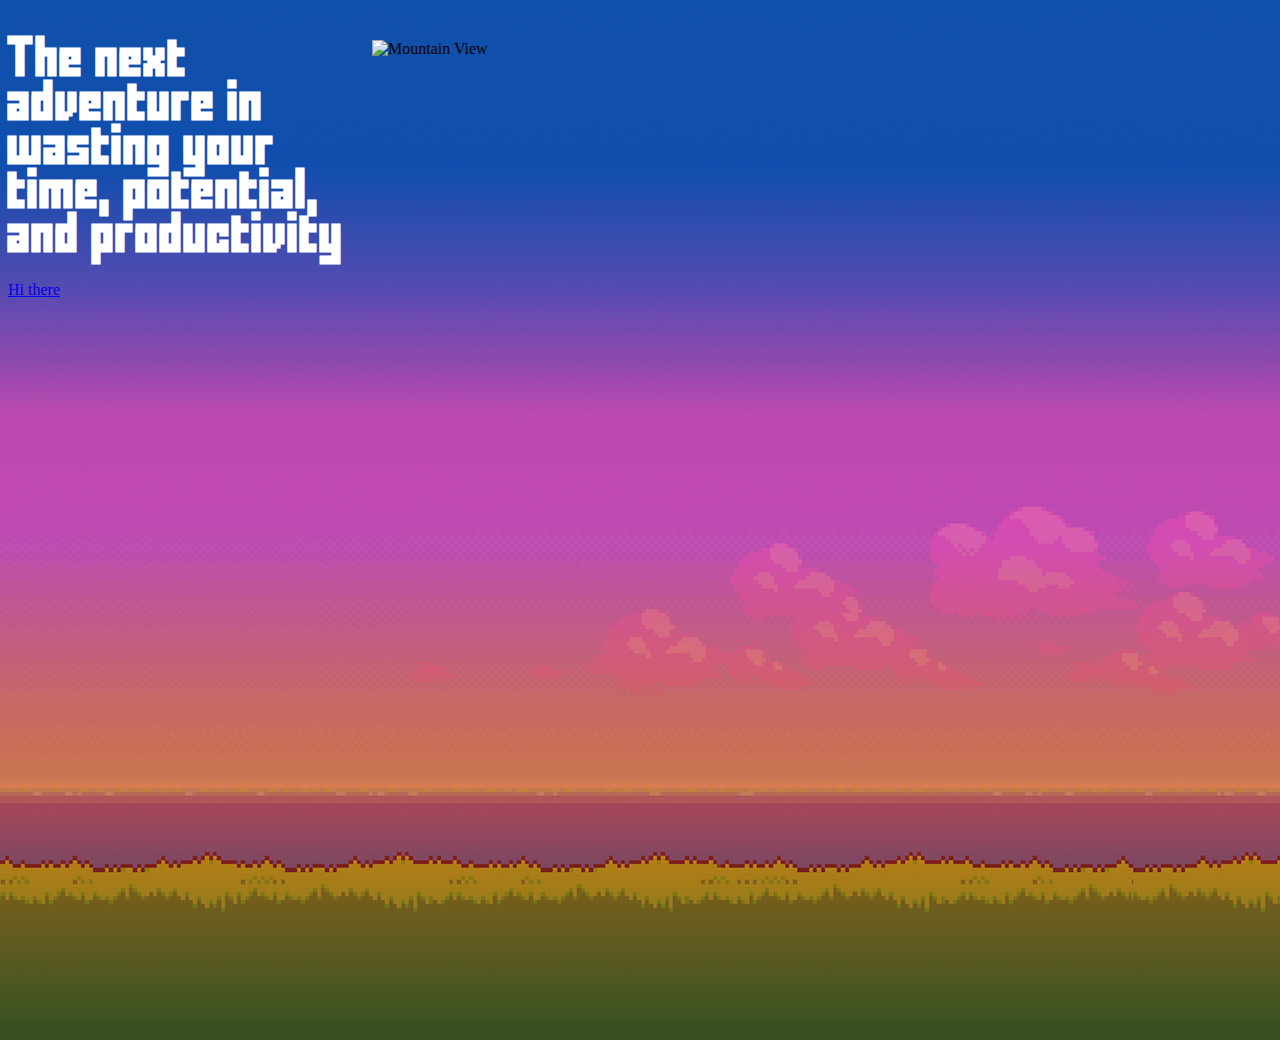
==== commit af4fd0bf: "Added new fonts, and working on getting applets to work" ====
--- a/index.html
+++ b/index.html
@@ -19,5 +19,6 @@
   <body>
       <img id = "start" src="/images/start.png" alt="Mountain View">
       <h1 class = "titleText">The next adventure in wasting your time, potential, and productivity</h1>
+      <a href = "quiz.html">Hi there</a>
   </body>
 </html>
--- a/stylesheets/styles.css
+++ b/stylesheets/styles.css
@@ -1,6 +1,10 @@
 @font-face {
   font-family: 'FFFF';
   src: url("/fonts/FFFFORWA.TTF");
+}
+@font-face {
+  font-family: '8-bit';
+  src: url("8-bit.ttf");
 }
 @font-face {
   font-family: 'OpenSansLight';
@@ -95,5 +99,6 @@
   color: white;
   margin-top: 40px;
   width: 600px;
+  height: 100%;
   
 }